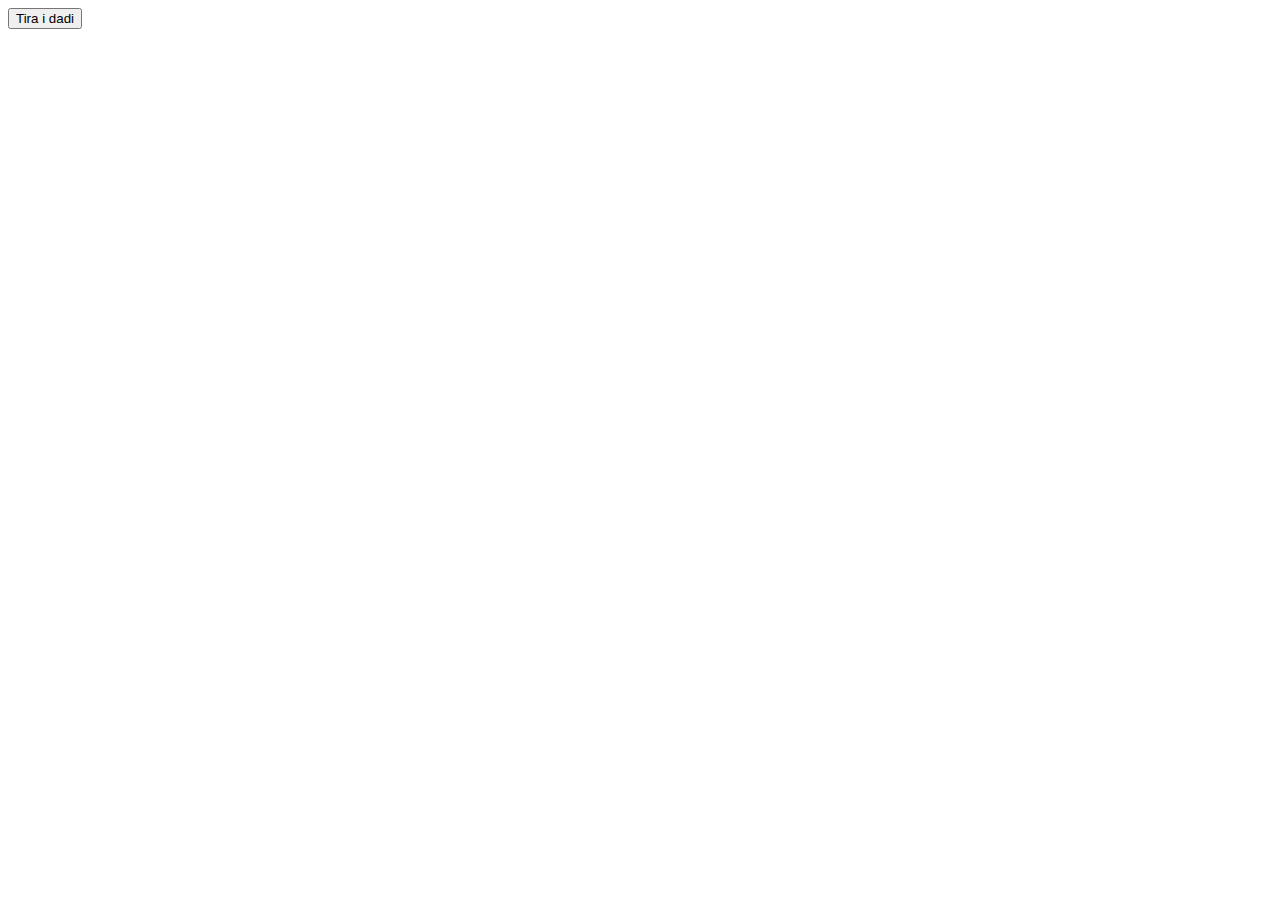
==== dadi/index.html @ 302d39a4 "Esercitazione : Gioco dei dadi" ====
<!DOCTYPE html>
<html lang="en">
<head>
    <meta charset="UTF-8">
    <meta name="viewport" content="width=device-width, initial-scale=1.0">
    <title>Gioco dei dadi</title>
</head>
<body>

    <button id="tira">Tira i dadi</button>

    <script src="./script.js"></script>
</body>
</html>
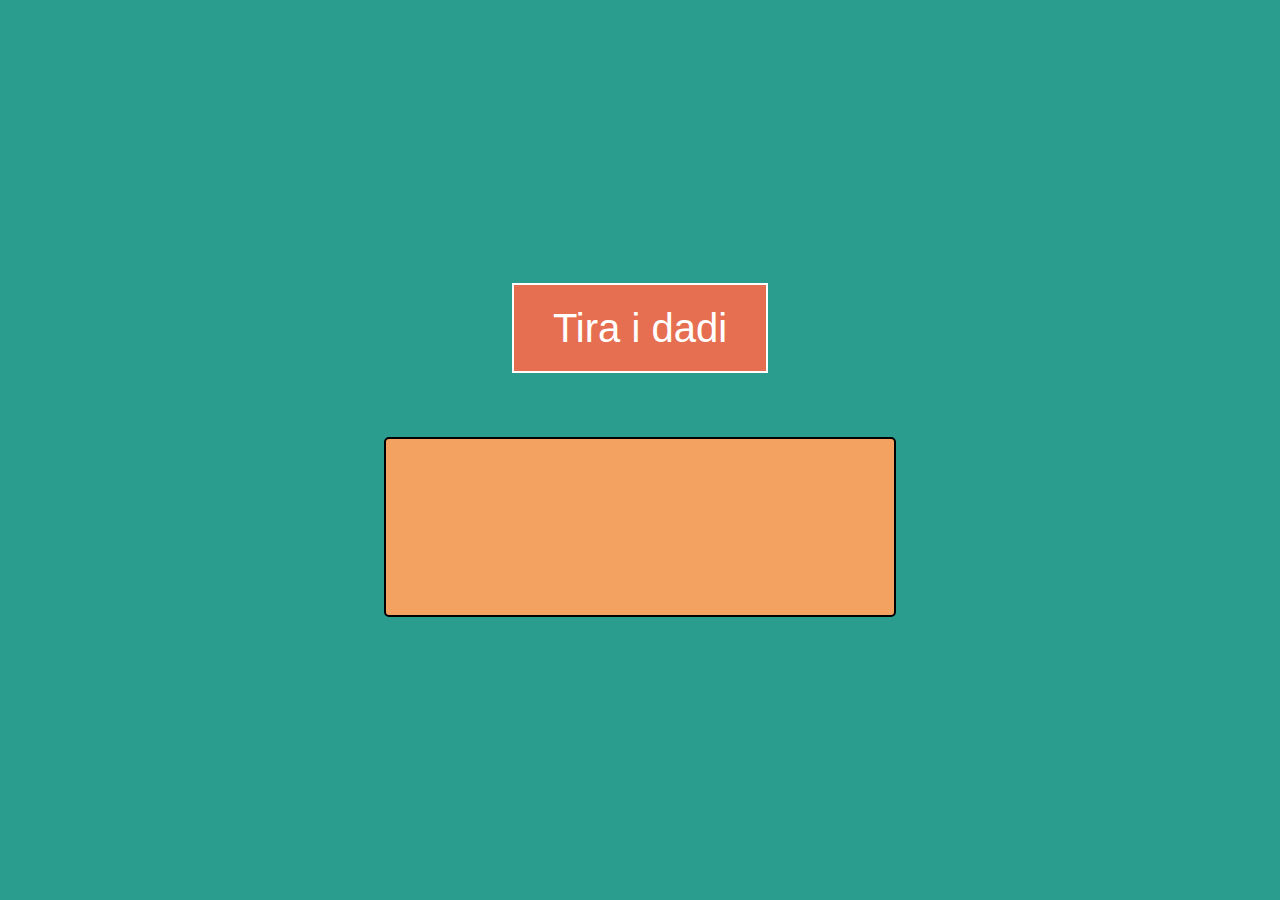
==== commit 4cabc563: "CSS: Gioco dei dadi" ====
--- a/dadi/index.html
+++ b/dadi/index.html
@@ -3,11 +3,18 @@
 <head>
     <meta charset="UTF-8">
     <meta name="viewport" content="width=device-width, initial-scale=1.0">
+    <link rel="stylesheet" href="./style.css">
     <title>Gioco dei dadi</title>
 </head>
 <body>
+    <main>
+        <button id="tira">Tira i dadi</button>
+        <div>
+            <h1 id="risultato"></h1>
+            
+        </div>
 
-    <button id="tira">Tira i dadi</button>
+    </main>
 
     <script src="./script.js"></script>
 </body>
--- a/dadi/style.css
+++ b/dadi/style.css
@@ -0,0 +1,43 @@
+*{
+    margin: 0;
+    padding: 0;
+    box-sizing: border-box;
+}
+
+main{
+    width: 100%;
+    height: 100vh;
+    background-color: #2a9d8f;
+    display: flex;
+    flex-direction: column;
+    justify-content: center;
+    align-items: center;
+}
+
+button {
+    width: 20%;
+    height: 10%;
+    border: solid 2px white;
+    background-color: #e76f51;
+    color: white;
+    font-size: 2.5em;
+}
+
+button:hover{
+    border: solid 2px black;
+    background-color: #e9c46a;
+    color: black;
+}
+
+div{
+    margin-top: 5%;
+    width: 40%;
+    height: 20%;
+    background-color: #f4a261;
+    border: solid 2px black;
+    border-radius: 5px;
+    color: black;
+    display: flex;
+    justify-content: center;
+    align-items: center;
+}
